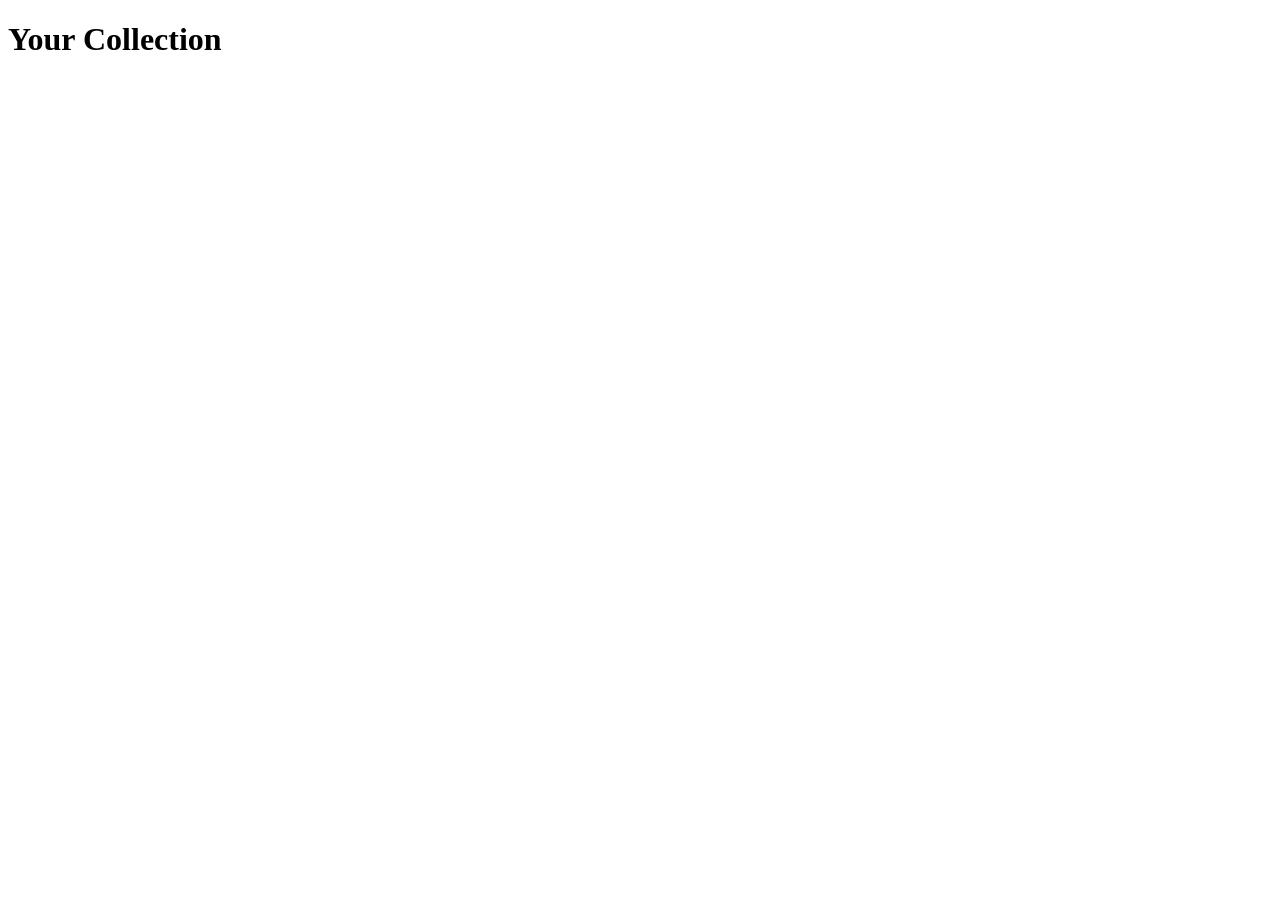
==== collection.html @ 24914a62 "Setup HTML files and link stylesheet and js files to them" ====
<!DOCTYPE html>
<html lang="en">
<head>
    <meta charset="UTF-8">
    <meta name="viewport" content="width=device-width, initial-scale=1.0">
    <title>Planet Miner - Collection</title>
    <link rel="stylesheet" href="style.css">
</head>
<body>
    
    <h1>Your Collection</h1>

    <script src="collection.js"></script>
</body>
</html>
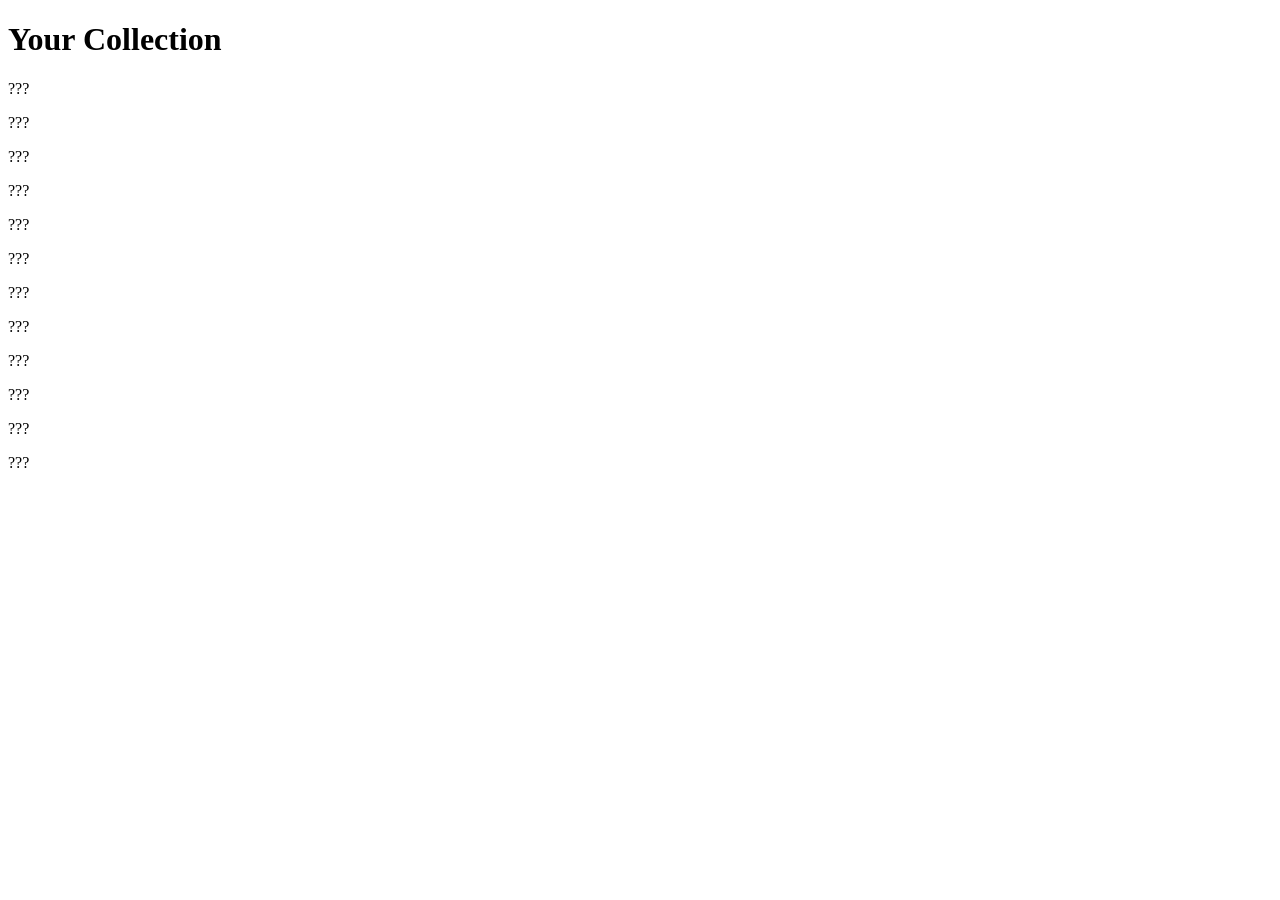
==== commit 2a5c2a81: "build collection page with discovered item tracking" ====
--- a/collection.html
+++ b/collection.html
@@ -10,6 +10,8 @@
     
     <h1>Your Collection</h1>
 
+    <div id="collectionList"></div>
+
     <script src="collection.js"></script>
 </body>
 </html>
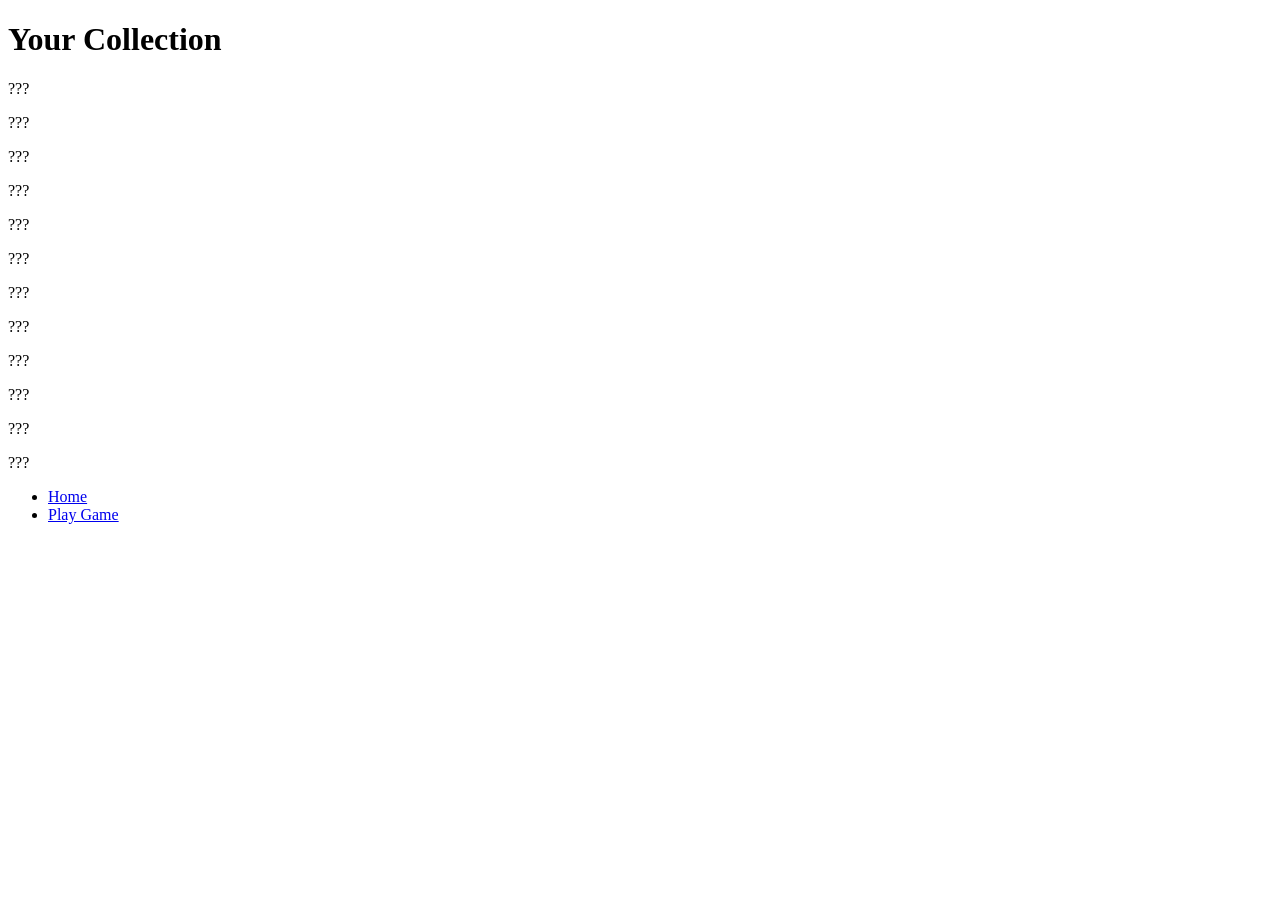
==== commit 7a8f4f75: "Add nav to html" ====
--- a/collection.html
+++ b/collection.html
@@ -12,6 +12,13 @@
 
     <div id="collectionList"></div>
 
+    <nav>
+        <ul>
+            <li><a href="index.html">Home</a></li>
+            <li><a href="game.html">Play Game</a></li>
+        </ul>
+    </nav>
+
     <script src="collection.js"></script>
 </body>
 </html>
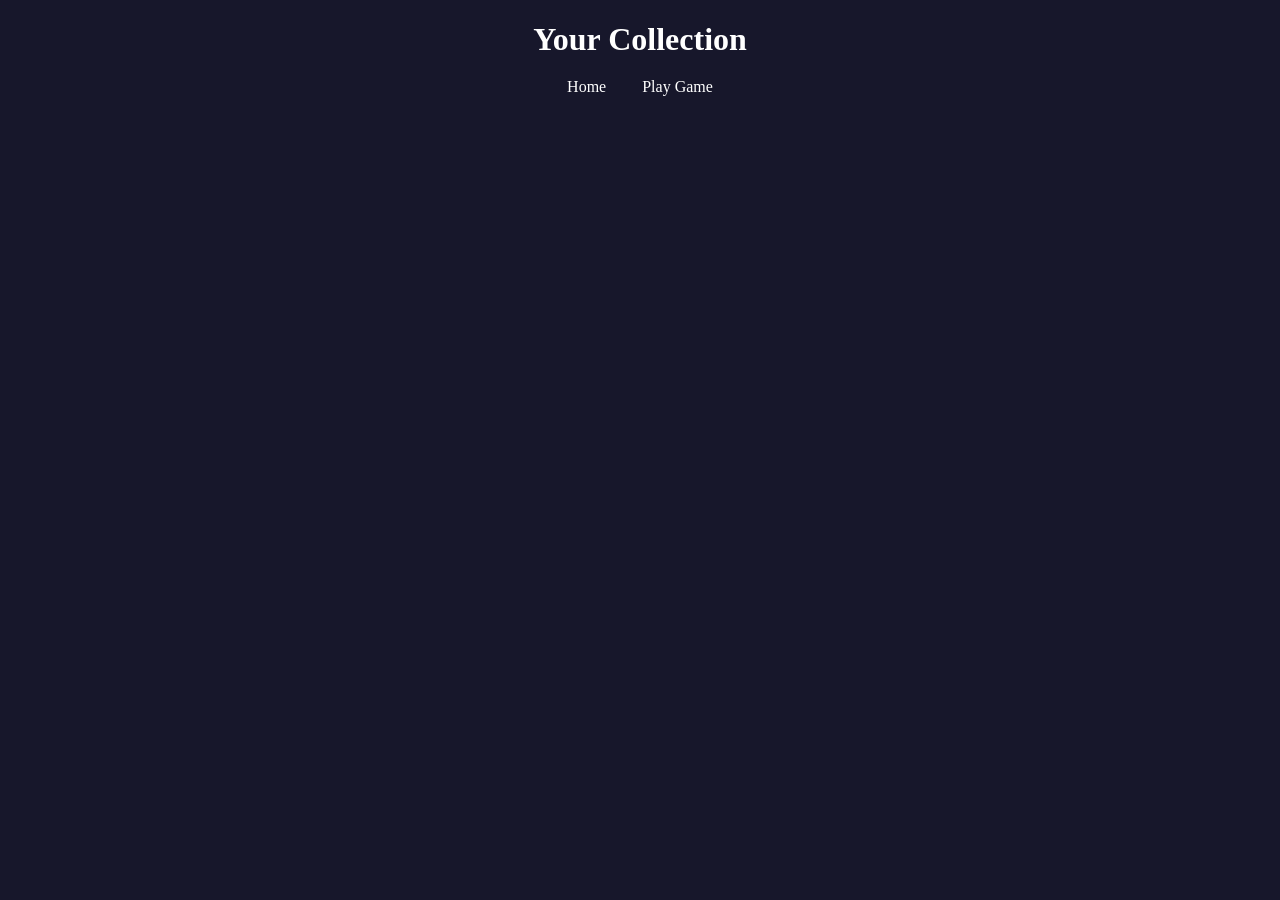
==== commit bc8f69dd: "Add gameArea" ====
--- a/collection.html
+++ b/collection.html
@@ -1,16 +1,16 @@
 <!DOCTYPE html>
 <html lang="en">
+
 <head>
     <meta charset="UTF-8">
     <meta name="viewport" content="width=device-width, initial-scale=1.0">
     <title>Planet Miner - Collection</title>
     <link rel="stylesheet" href="style.css">
 </head>
+
 <body>
-    
+
     <h1>Your Collection</h1>
-
-    <div id="collectionList"></div>
 
     <nav>
         <ul>
@@ -19,6 +19,9 @@
         </ul>
     </nav>
 
+    <div id="collectionList"></div>
+
     <script src="collection.js"></script>
 </body>
+
 </html>
--- a/style.css
+++ b/style.css
@@ -0,0 +1,63 @@
+body {
+    background-color: rgb(23, 23, 43);
+    color: white;
+    text-align: center;
+}
+
+#mineButton {
+    padding: 10px;
+    background-color: rgb(82, 255, 47);
+    color: white;
+    border-radius: 8px;
+    border: none;
+    cursor: pointer;
+}
+
+#mineButton:hover {
+    background-color: rgb(62, 210, 35);
+}
+
+nav a {
+    text-decoration: none;
+    color: white;
+    padding: 8px 12px;
+}
+
+nav ul {
+    list-style: none;
+    display: flex;
+    justify-content: center;
+    gap: 12px;
+    padding: 0;
+}
+
+h1 {
+    margin-bottom: 20px;
+}
+
+#miningResult {
+    margin-top: 15px;
+}
+
+.collectionItem {
+    padding: 12px;
+    background-color: rgb(40, 40, 70);
+    border: 1px solid white;
+    border-radius: 10px;
+}
+
+#collectionList {
+    display: grid;
+    grid-template-columns: repeat(4, 1fr);
+    gap: 12px;
+    margin: 20px;
+}
+
+#gameArea {
+    width: 700px;
+    height: 400px;
+    border: 2px solid white;
+    background-image: url('assets/backgrounds/Minimalist\ Retro\ Pixel\ Starfield.png');
+    background-size: cover;
+    background-position: center;
+}
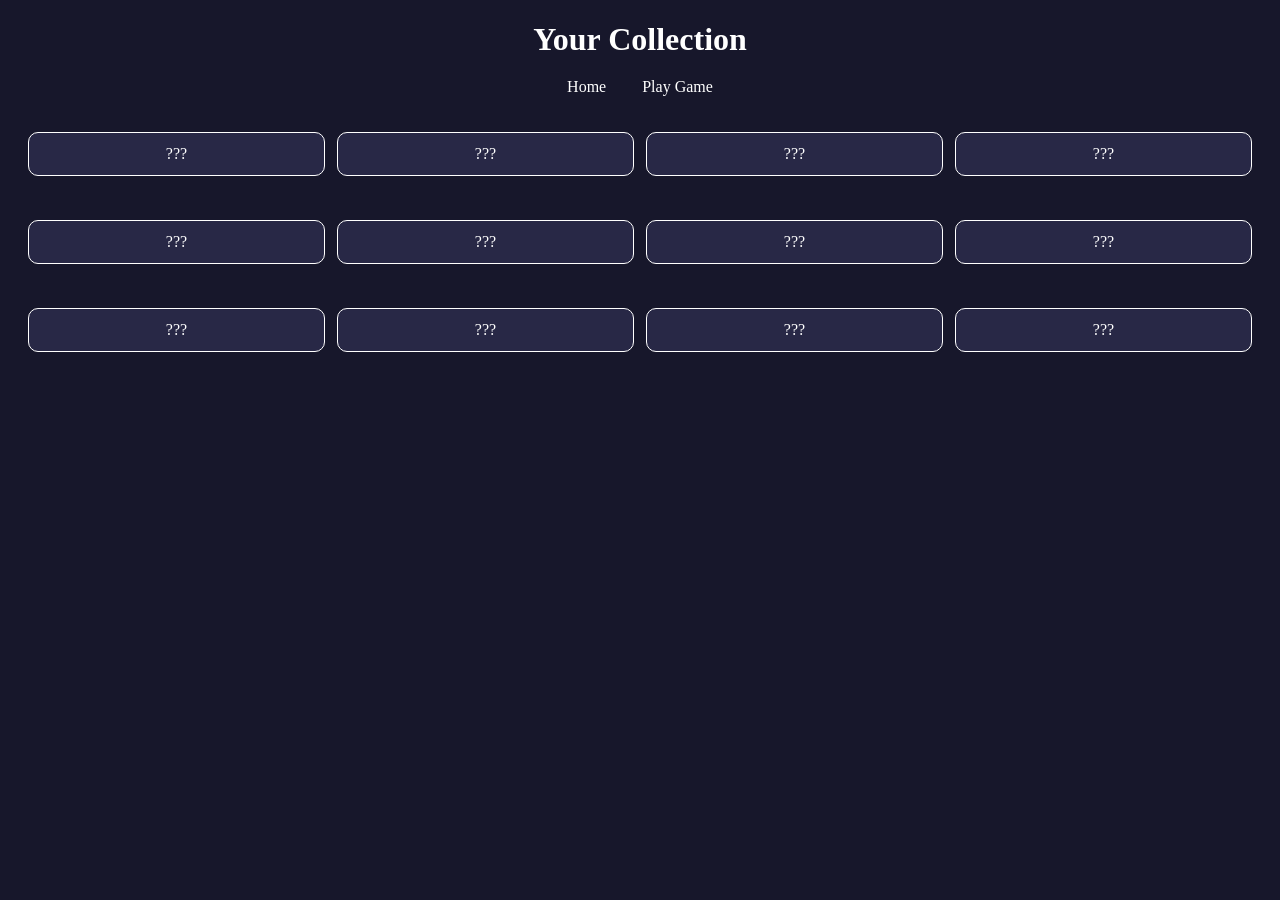
==== commit b15bb5bb: "Fix asteroid pathing" ====
--- a/collection.html
+++ b/collection.html
@@ -21,7 +21,7 @@
 
     <div id="collectionList"></div>
 
-    <script src="collection.js"></script>
+    <script src="js/collection.js"></script>
 </body>
 
 </html>
--- a/style.css
+++ b/style.css
@@ -11,6 +11,7 @@
     border-radius: 8px;
     border: none;
     cursor: pointer;
+    margin-top: 20px;
 }
 
 #mineButton:hover {
@@ -60,4 +61,74 @@
     background-image: url('assets/backgrounds/Minimalist\ Retro\ Pixel\ Starfield.png');
     background-size: cover;
     background-position: center;
+    margin: 0 auto;
+    position: relative;
+    overflow: hidden;
+}
+
+#planet {
+    width: 150px;
+    margin-top: 120px;
+    animation: floatPlanet 4s ease-in-out infinite;
+}
+
+@keyframes floatPlanet {
+    0% {
+        transform: translateY(0);
+    }
+
+    50% {
+        transform: translateY(-10px);
+    }
+
+    100% {
+        transform: translateY(0);
+    }
+}
+
+#asteroid {
+    width: 60px;
+    position: absolute;
+    top: 80px;
+    right: -80px;
+}
+
+@keyframes asteroidCrashRight {
+    0% {
+        right: -80px;
+        top: 80px;
+    }
+
+    100% {
+        right: 275px;
+        top: 160px;
+    }
+}
+
+@keyframes asteroidCrashLeft {
+    0% {
+        left: -80px;
+        right: auto;
+        top: 30px;
+    }
+
+    100% {
+        left: 285px;
+        right: auto;
+        top: 140px;
+    }
+}
+
+@keyframes asteroidCrashBottom {
+    0% {
+        bottom: -80px;
+        right: 200px;
+        top: auto;
+    }
+
+    100% {
+        bottom: 140px;
+        right: 310px;
+        top: auto;
+    }
 }
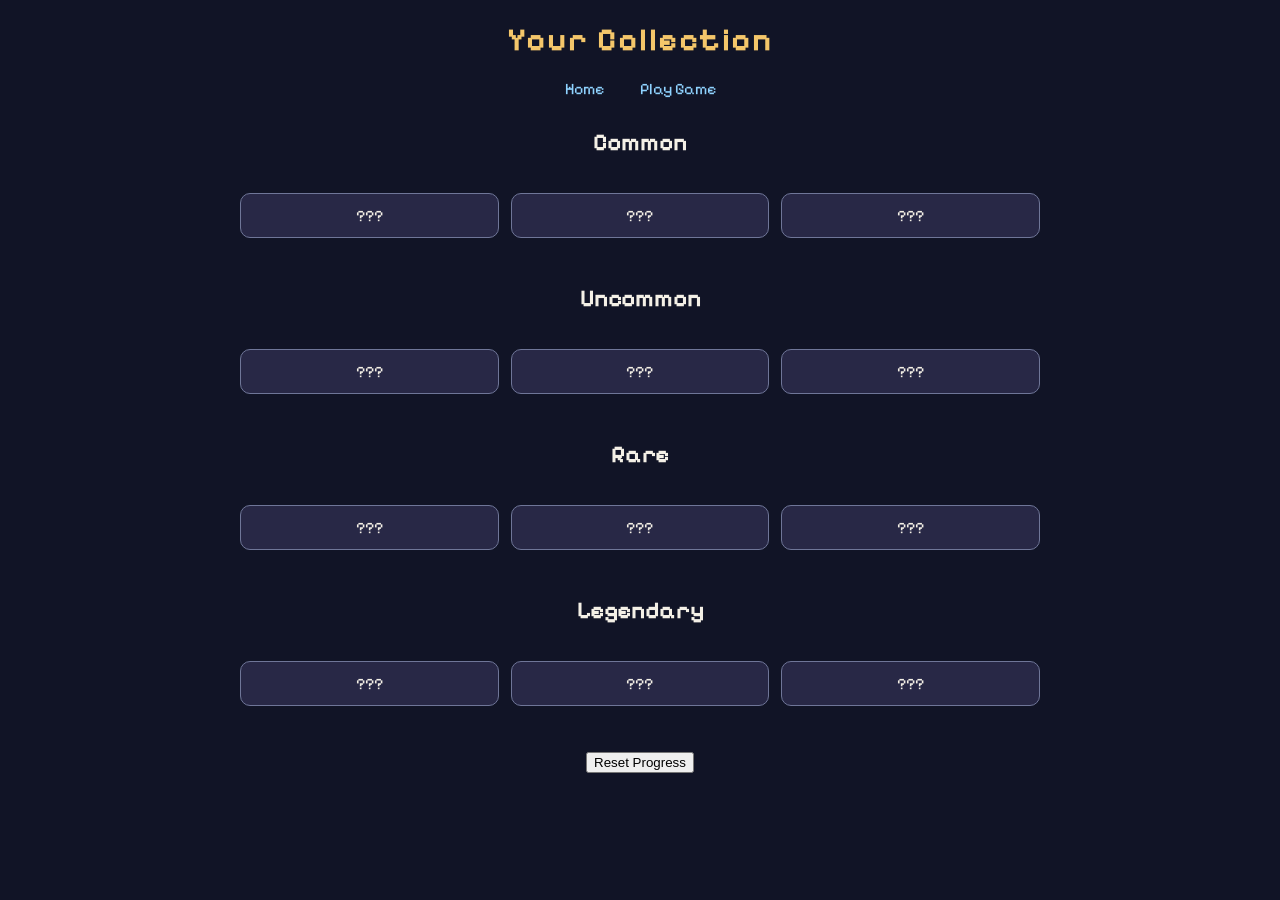
==== commit 8ec31d6c: "Overhaul collection page" ====
--- a/collection.html
+++ b/collection.html
@@ -19,7 +19,31 @@
         </ul>
     </nav>
 
-    <div id="collectionList"></div>
+    <div id="collectionSections">
+
+        <section class="collectionSection">
+            <h2>Common</h2>
+            <div id="commonCollection"></div>
+        </section>
+
+        <section class="collectionSection">
+            <h2>Uncommon</h2>
+            <div id="uncommonCollection"></div>
+        </section>
+
+        <section class="collectionSection">
+            <h2>Rare</h2>
+            <div id="rareCollection"></div>
+        </section>
+
+        <section class="collectionSection">
+            <h2>Legendary</h2>
+            <div id="legendaryCollection"></div>
+        </section>
+
+    </div>
+
+    <button id="resetButton">Reset Progress</button>
 
     <script src="js/collection.js"></script>
 </body>
--- a/style.css
+++ b/style.css
@@ -1,13 +1,38 @@
+@import url('https://fonts.googleapis.com/css2?family=Pixelify+Sans:wght@400..700&display=swap');
+
 body {
-    background-color: rgb(23, 23, 43);
-    color: white;
+    background-color: #111426;
+    color: #f4f0e6;
     text-align: center;
+    font-family: 'Pixelify Sans', sans-serif;
+}
+
+#welcomeMessage {
+    max-width: 650px;
+    margin: 20px auto 0;
+    line-height: 1.5;
+}
+
+#startButton {
+    display: inline-block;
+    padding: 10px 16px;
+    background-color: #f4c66a;
+    color: #111426;
+    text-decoration: none;
+    border-radius: 8px;
+    margin-top: 10px;
+    font-weight: bold;
+}
+
+#startButton:hover {
+    background-color: #d9a94d;
 }
 
 #mineButton {
+    display: none;
     padding: 10px;
-    background-color: rgb(82, 255, 47);
-    color: white;
+    background-color: #f4c66a;
+    color: #111426;
     border-radius: 8px;
     border: none;
     cursor: pointer;
@@ -15,13 +40,28 @@
 }
 
 #mineButton:hover {
-    background-color: rgb(62, 210, 35);
+    background-color: #d9a94d;
+}
+
+#continueButton {
+    display: none;
+    padding: 10px;
+    background-color: #8fd3ff;
+    color: #111426;
+    border-radius: 8px;
+    border: none;
+    cursor: pointer;
+    margin-top: 20px;
 }
 
 nav a {
     text-decoration: none;
-    color: white;
+    color: #8fd3ff;
     padding: 8px 12px;
+}
+
+nav a:hover {
+    color: #f4c66a;
 }
 
 nav ul {
@@ -34,30 +74,44 @@
 
 h1 {
     margin-bottom: 20px;
+    color: #f4c66a;
+    letter-spacing: 2px;
 }
 
 #miningResult {
-    margin-top: 15px;
+    position: absolute;
+    bottom: 20px;
+    width: 100%;
+    margin: 0;
+    font-size: 20px;
+    font-weight: bold;
 }
 
 .collectionItem {
     padding: 12px;
     background-color: rgb(40, 40, 70);
-    border: 1px solid white;
+    border: 1px solid #6f7698;
     border-radius: 10px;
 }
 
-#collectionList {
+#commonCollection,
+#uncommonCollection,
+#rareCollection,
+#legendaryCollection {
     display: grid;
-    grid-template-columns: repeat(4, 1fr);
+    grid-template-columns: repeat(3, 1fr);
     gap: 12px;
-    margin: 20px;
+}
+
+.collectionSection {
+    margin: 30px auto;
+    max-width: 800px;
 }
 
 #gameArea {
     width: 700px;
     height: 400px;
-    border: 2px solid white;
+    border: 2px solid #6f7698;
     background-image: url('assets/backgrounds/Minimalist\ Retro\ Pixel\ Starfield.png');
     background-size: cover;
     background-position: center;
@@ -66,12 +120,30 @@
     overflow: hidden;
 }
 
+#homeGameArea {
+    width: 700px;
+    height: 400px;
+    border: 2px solid #6f7698;
+    background-image: url('assets/backgrounds/Minimalist\ Retro\ Pixel\ Starfield.png');
+    background-size: cover;
+    background-position: center;
+    margin: 55px auto 0;
+    position: relative;
+    overflow: hidden;
+}
+
 #planet {
     width: 150px;
     margin-top: 120px;
     animation: floatPlanet 4s ease-in-out infinite;
 }
 
+#homePlanet {
+    width: 150px;
+    margin-top: 120px;
+    animation: floatPlanet 4s ease-in-out infinite;
+}
+
 @keyframes floatPlanet {
     0% {
         transform: translateY(0);
@@ -91,17 +163,39 @@
     position: absolute;
     top: 80px;
     right: -80px;
+    transform-origin: center center;
+}
+
+#homeAsteroid {
+    width: 60px;
+    position: absolute;
+    top: 80px;
+    right: -80px;
+    transform-origin: center center;
+}
+
+#homeImpactFlash {
+    position: absolute;
+    display: none;
+    width: 70px;
+    height: 70px;
 }
 
 @keyframes asteroidCrashRight {
     0% {
         right: -80px;
         top: 80px;
+        transform: rotate(-8deg);
+    }
+
+    50% {
+        transform: rotate(8deg);
     }
 
     100% {
-        right: 275px;
+        right: 285px;
         top: 160px;
+        transform: rotate(-8deg);
     }
 }
 
@@ -110,12 +204,18 @@
         left: -80px;
         right: auto;
         top: 30px;
+        transform: rotate(8deg);
+    }
+
+    50% {
+        transform: rotate(-8deg);
     }
 
     100% {
         left: 285px;
         right: auto;
-        top: 140px;
+        top: 160px;
+        transform: rotate(8deg);
     }
 }
 
@@ -124,11 +224,114 @@
         bottom: -80px;
         right: 200px;
         top: auto;
+        transform: rotate(-8deg);
+    }
+
+    50% {
+        transform: rotate(8deg);
     }
 
     100% {
-        bottom: 140px;
+        bottom: 150px;
         right: 310px;
         top: auto;
+        transform: rotate(-8deg);
+    }
+}
+
+#impactFlash {
+    position: absolute;
+    display: none;
+    width: 70px;
+    height: 70px;
+}
+
+.spark {
+    position: absolute;
+    border-radius: 50%;
+}
+
+.spark1 {
+    width: 28px;
+    height: 28px;
+    background-color: white;
+    top: 20px;
+    left: 20px;
+}
+
+.spark2 {
+    width: 20px;
+    height: 20px;
+    background-color: rgb(255, 220, 120);
+    top: 8px;
+    left: 28px;
+}
+
+.spark3 {
+    width: 17px;
+    height: 17px;
+    background-color: rgb(255, 150, 60);
+    top: 35px;
+    left: 8px;
+}
+
+.spark4 {
+    width: 12px;
+    height: 12px;
+    background-color: white;
+    top: 38px;
+    left: 43px;
+}
+
+.commonResult {
+    color: #f4f0e6;
+}
+
+.uncommonResult {
+    color: #9be7c4;
+}
+
+.rareResult {
+    color: #8fd3ff;
+}
+
+.legendaryResult {
+    color: #f4c66a;
+}
+
+@media (max-width: 768px) {
+
+    #gameArea,
+    #homeGameArea {
+        width: calc(100vw - 32px);
+        box-sizing: border-box;
+        height: 400px;
+        margin-left: auto;
+        margin-right: auto;
+        overflow: hidden;
+        background-size: cover;
+        background-position: center;
+    }
+
+    #planet,
+    #homePlanet {
+        position: absolute;
+        width: 150px;
+        left: 50%;
+        top: 125px;
+        margin-left: -75px;
+        margin-top: 0;
+    }
+
+    #impactFlash,
+    #homeImpactFlash {
+        left: 50% !important;
+        transform: translateX(-50%);
+    }
+
+    body {
+        overflow-x: hidden;
+        min-height: 100vh;
+        padding-bottom: 80px;
     }
 }
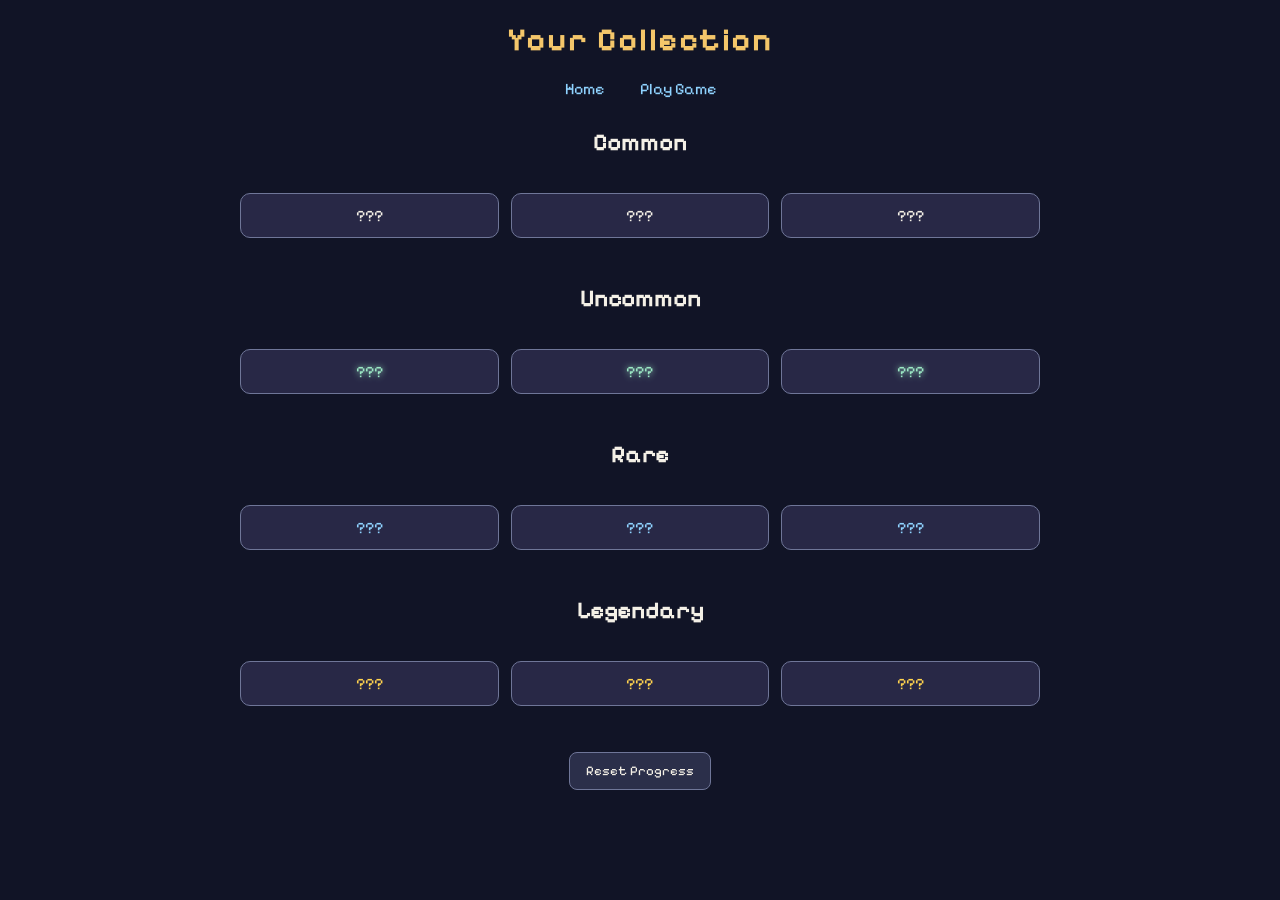
==== commit aa3e8def: "Add reset progress confirmation" ====
--- a/collection.html
+++ b/collection.html
@@ -45,6 +45,15 @@
 
     <button id="resetButton">Reset Progress</button>
 
+    <div id="resetModal">
+        <div id="resetModalContent">
+            <p>Are you sure you want to reset your collection?</p>
+
+            <button id="cancelResetButton">Cancel</button>
+            <button id="confirmResetButton">Reset</button>
+        </div>
+    </div>
+
     <script src="js/collection.js"></script>
 </body>
 
--- a/style.css
+++ b/style.css
@@ -37,6 +37,7 @@
     border: none;
     cursor: pointer;
     margin-top: 20px;
+    font-family: inherit;
 }
 
 #mineButton:hover {
@@ -52,6 +53,61 @@
     border: none;
     cursor: pointer;
     margin-top: 20px;
+    font-family: inherit;
+}
+
+#resetButton {
+    padding: 10px 16px;
+    background-color: #2b2f4a;
+    color: #f4f0e6;
+    border: 1px solid #6f7698;
+    border-radius: 8px;
+    cursor: pointer;
+    font-family: inherit;
+}
+
+#resetButton:hover {
+    background-color: #3a3f61;
+}
+
+#resetModal {
+    display: none;
+    position: fixed;
+    top: 0;
+    left: 0;
+    width: 100%;
+    height: 100%;
+    background-color: rgba(0, 0, 0, 0.7);
+    justify-content: center;
+    align-items: center;
+}
+
+#resetModalContent {
+    background-color: #111426;
+    border: 1px solid #6f7698;
+    padding: 24px;
+    border-radius: 10px;
+    text-align: center;
+}
+
+#cancelResetButton {
+    background-color: #2b2f4a;
+    color: #f4f0e6;
+    border: 1px solid #6f7698;
+}
+
+#confirmResetButton {
+    background-color: #b63a3a;
+    color: white;
+    border: none;
+}
+
+#cancelResetButton,
+#confirmResetButton {
+    padding: 10px 16px;
+    border-radius: 8px;
+    cursor: pointer;
+    margin: 8px 4px 0;
 }
 
 nav a {
@@ -106,6 +162,55 @@
 .collectionSection {
     margin: 30px auto;
     max-width: 800px;
+}
+
+.uncommon {
+    color: #9be7c4;
+    text-shadow: 0 0 6px #9be7c4;
+}
+
+.rare {
+    color: #8fd3ff;
+    animation: rareGlow 1.8s ease-in-out infinite;
+}
+
+@keyframes rareGlow {
+    0% {
+        text-shadow: 0 0 4px #8fd3ff;
+    }
+
+    50% {
+        text-shadow: 0 0 12px #8fd3ff;
+    }
+
+    100% {
+        text-shadow: 0 0 4px #8fd3ff;
+    }
+}
+
+.legendary {
+    color: #ffd34e;
+    animation: legendaryGlow 1.5s ease-in-out infinite;
+}
+
+@keyframes legendaryGlow {
+    0% {
+        text-shadow:
+            0 0 5px #ffd34e,
+            0 0 10px #ffd34e;
+    }
+
+    50% {
+        text-shadow:
+            0 0 10px #ffd34e,
+            0 0 18px #ffd34e;
+    }
+
+    100% {
+        text-shadow:
+            0 0 5px #ffd34e,
+            0 0 10px #ffd34e;
+    }
 }
 
 #gameArea {
@@ -299,6 +404,7 @@
     color: #f4c66a;
 }
 
+/* This doesn't actually create a working mobile version, but it's close enough lol. */
 @media (max-width: 768px) {
 
     #gameArea,
